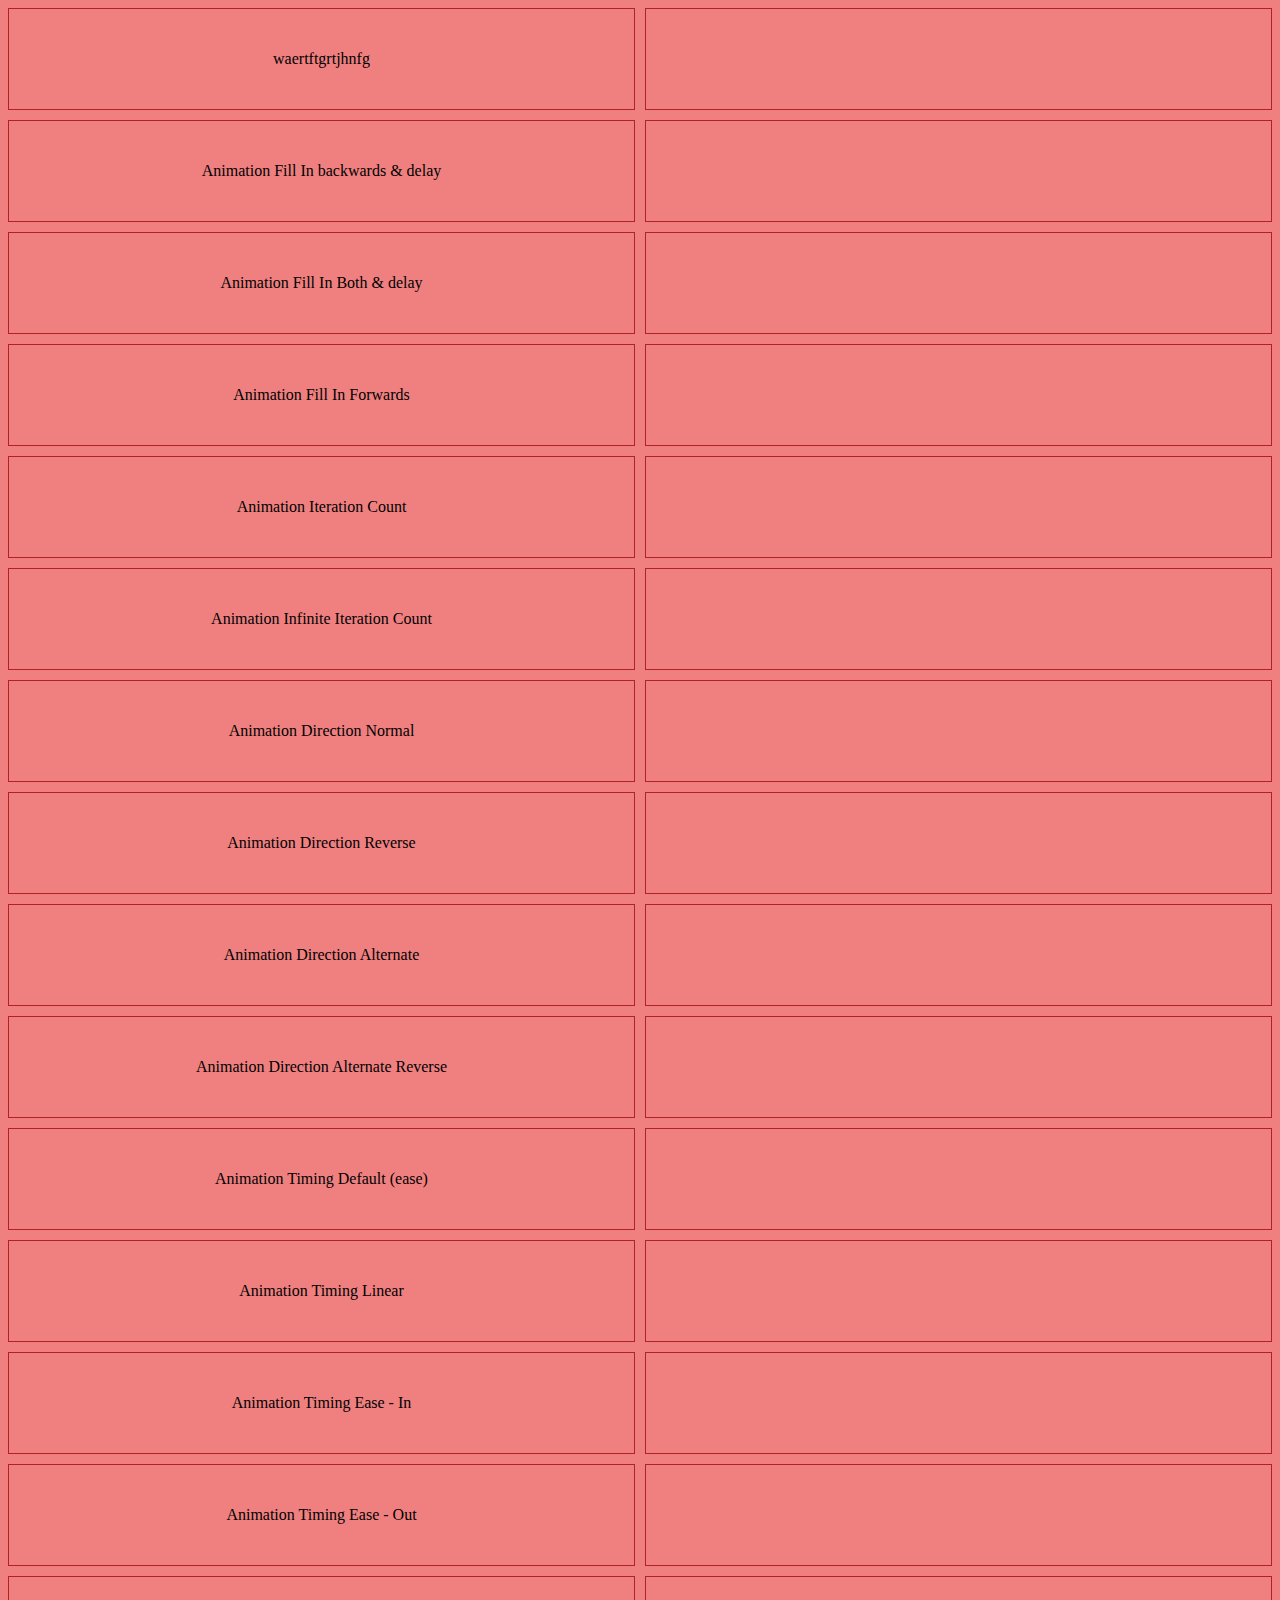
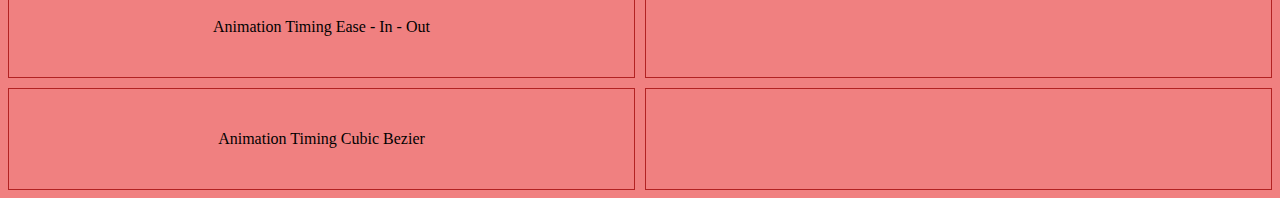
==== Learning-animations/keyframes/index.html @ 25ded524 "Learnt About Keyframes and Animations" ====
<!DOCTYPE html>
<html lang="en">
<head>
  <meta charset="UTF-8">
  <meta http-equiv="X-UA-Compatible" content="IE=edge">
  <meta name="viewport" content="width=device-width, initial-scale=1.0">
  <title>CSS KeyFrames</title>
  <link rel="stylesheet" href="style.css">
</head>
<body>
  <div class="container">
    <div class="column one">
      <span class="move-image">
        waertftgrtjhnfg
      </span>
    </div>
    <div class="column two">
    </div>
    <div class="column three">
      <span>Animation Fill In backwards & delay</span>
    </div>
    <div class="column four">
    </div>
    <div class="column five">
      <span>Animation Fill In Both & delay</span>
    </div>
    <div class="column"></div>
    <div class="column six">
      <span>Animation Fill In Forwards</span>
    </div>
    <div class="column"></div>
    <div class="column seven">
      <span>Animation Iteration Count</span>
    </div>
    <div class="column"></div>
    <div class="column eight">
      <span>Animation Infinite Iteration Count</span>
    </div>
    <div class="column"></div>
    <div class="nine column">
      <span>Animation Direction Normal</span>
    </div>
    <div class="column"></div>
    <div class="ten column">
      <span>Animation Direction Reverse</span>
    </div>
    <div class="column"></div>
    <div class="eleven column">
      <span>Animation Direction Alternate</span>
    </div>
    <div class="column"></div>
    <div class="twelve column">
      <span>Animation Direction Alternate Reverse</span>
    </div>
    <div class="column"></div>
    <div class="thirteen column">
      <span>Animation Timing Default (ease)</span>
    </div>
    <div class="column"></div>
    <div class="fourteen column">
      <span>Animation Timing Linear</span>
    </div>
    <div class="column"></div>
    <div class="fifteen column">
      <span>Animation Timing Ease - In</span>
    </div>
    <div class="column"></div>
    <div class="sixteen column">
      <span>Animation Timing Ease - Out</span>
    </div>
    <div class="column"></div>
    <div class="seventeen column">
      <span>Animation Timing Ease - In - Out</span>
    </div>
    <div class="column"></div>
    <div class="eighteen column">
      <span>Animation Timing Cubic Bezier</span>
    </div>
    <div class="column"></div>
  </div>
</body>
</html>
---- Learning-animations/keyframes/style.css ----
body {
  background-color: lightcoral;
}

.container {
  display: grid;
  grid-template-columns: repeat(2, 1fr);
  gap: 10px;
  grid-auto-rows: minmax(50px, auto);
}

.container .column {
  min-width: 100px;
  border: 1px solid firebrick;
  min-height: 100px;
  display: grid;
}
.column span {
  justify-self: center;
  align-self: center;
}

.move-image {
  animation-name: move;
  animation-duration: 3s;
}

.move-image:hover {
  animation-name: move-down;
  animation-duration: 2s;
}

.three span {
  animation-name: move;
  animation-duration: 1s;
  animation-delay: 2s;
  animation-fill-mode: backwards;
}

.five span {
  animation-name: move;
  animation-duration: 1s;
  animation-delay: 2s;
  animation-fill-mode: both;
}

.container > .column span {
  animation-name: move;
  animation-duration: 1s;
}

.six span {
  animation-fill-mode: forwards;
}

.seven span {
  animation-iteration-count: 3;
}

.eight span {
  animation-iteration-count: infinite;
}

.nine span {
  animation-iteration-count: infinite;
  animation-direction: normal;
}
.ten span {
  animation-iteration-count: infinite;
  animation-direction: reverse;
}
.eleven span {
  animation-iteration-count: infinite;
  animation-direction: alternate;
}
.twelve span {
  animation-iteration-count: infinite;
  animation-direction: alternate-reverse;
}

.thirteen span,
.fourteen span,
.fifteen span,
.sixteen span,
.seventeen span,
.eighteen span {
  animation-iteration-count: infinite;
  animation-direction: normal;
}

.thirteen span {
  animation-timing-function: ease;
}
.thirteen span {
  animation-timing-function: ease;
}
.fourteen span {
  animation-timing-function: linear;
}
.fifteen span {
  animation-timing-function: ease-in;
}
.sixteen span {
  animation-timing-function: ease-out;
}
.seventeen span {
  animation-timing-function: ease-in-out;
}
.eighteen span {
  animation-timing-function: cubic-bezier(0.075, 0.82, 0.165, 1);
}

@keyframes move {
  from {
    transform: translateX(-300px);
  }
  to {
    transform: translateX(1200px);
  }
}

@keyframes move-down {
  from {
    transform: translateY(0px);
  }
  to {
    transform: translateY(300px);
  }
}
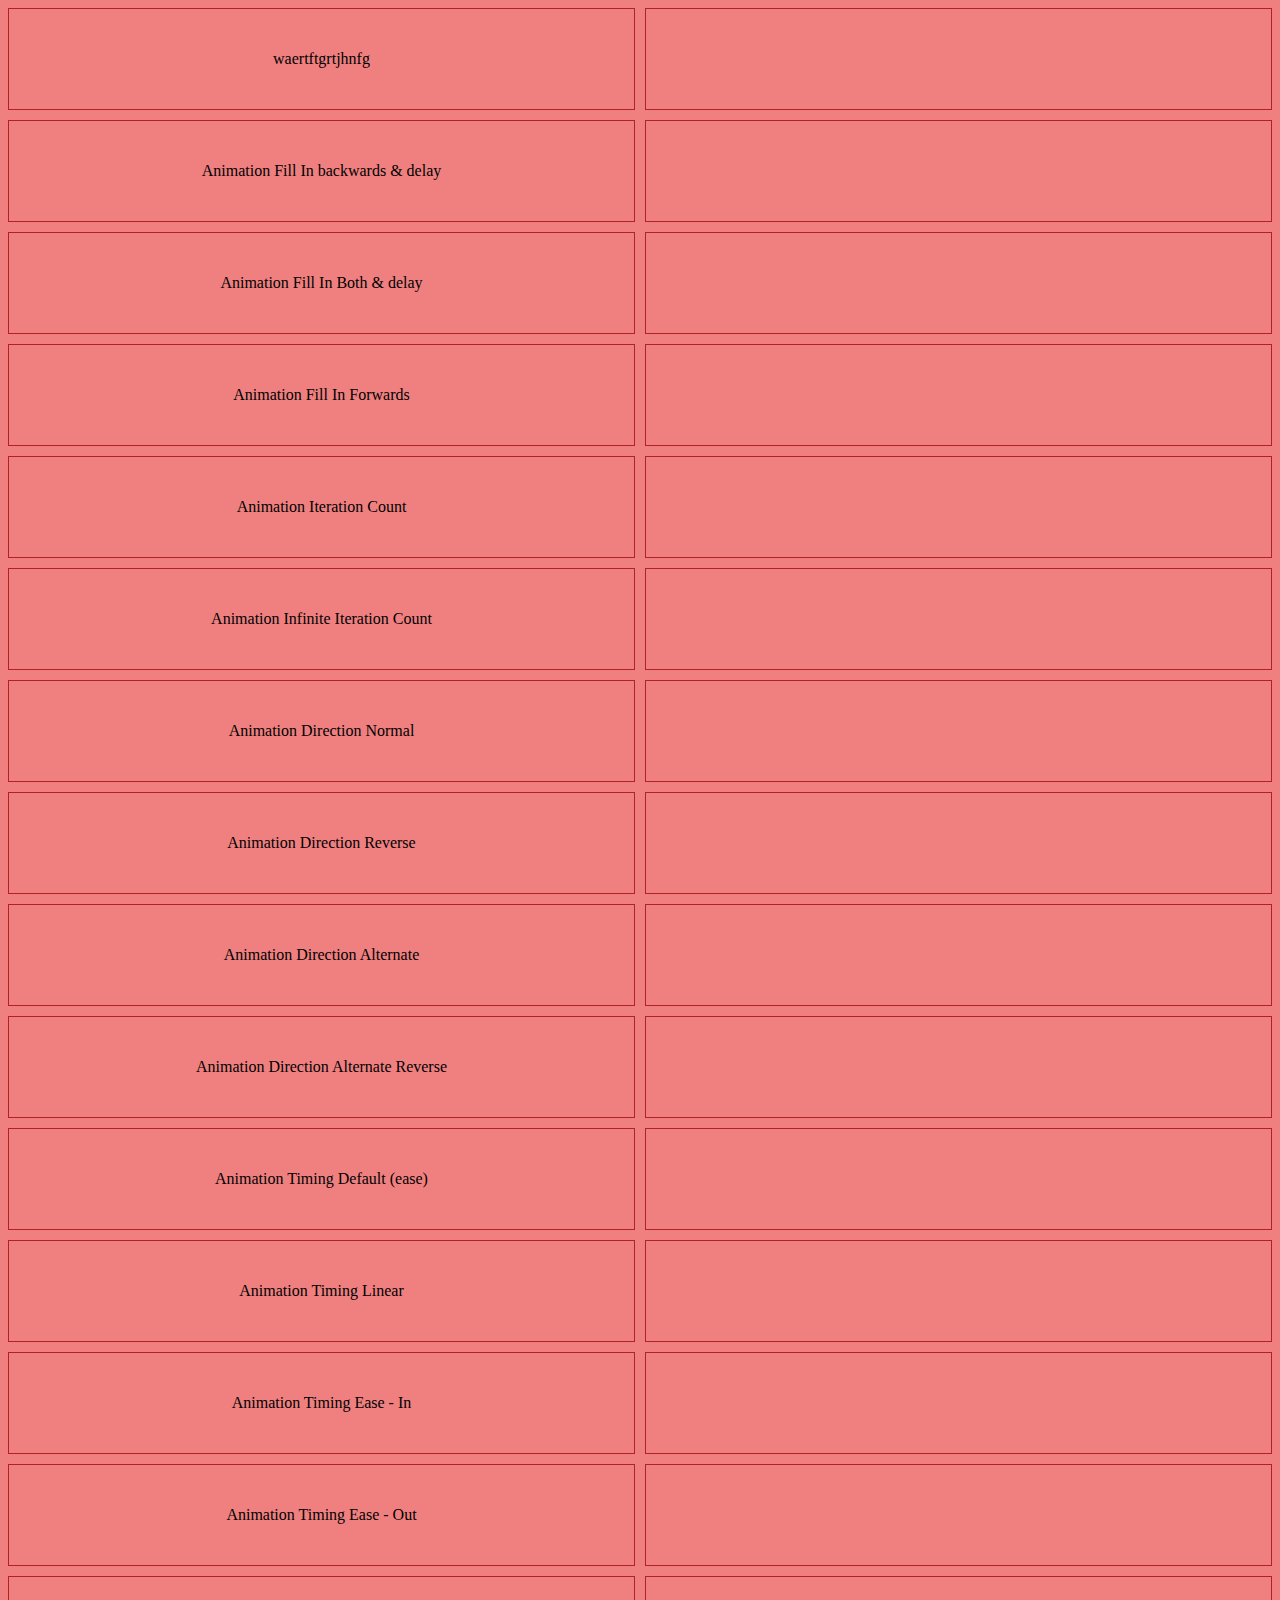
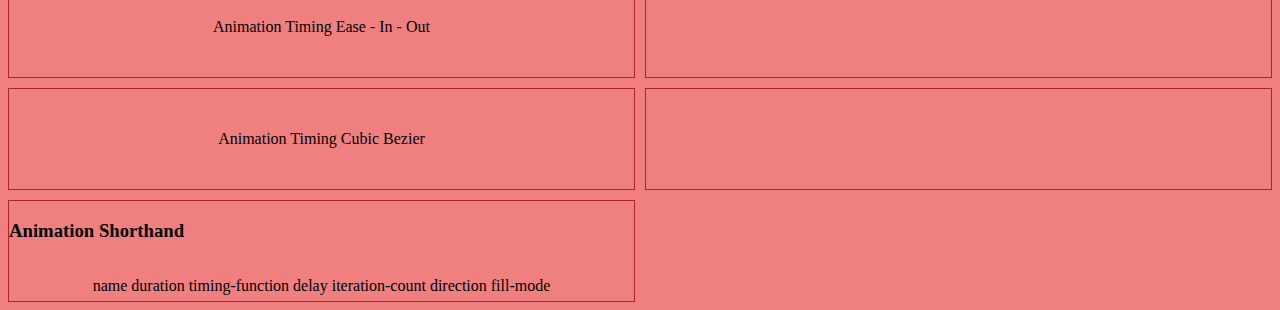
==== commit e1ca6419: "Learnt Using Shorthand for animation" ====
--- a/Learning-animations/keyframes/index.html
+++ b/Learning-animations/keyframes/index.html
@@ -77,6 +77,10 @@
       <span>Animation Timing Cubic Bezier</span>
     </div>
     <div class="column"></div>
+    <div class="nineteen column">
+      <h3>Animation Shorthand</h3>
+      <span>name duration timing-function delay iteration-count direction fill-mode</span>
+    </div>
   </div>
 </body>
 </html>--- a/Learning-animations/keyframes/style.css
+++ b/Learning-animations/keyframes/style.css
@@ -110,6 +110,10 @@
   animation-timing-function: cubic-bezier(0.075, 0.82, 0.165, 1);
 }
 
+.nineteen > * {
+  animation: move 5s ease-in 3s infinite reverse both;
+}
+
 @keyframes move {
   from {
     transform: translateX(-300px);
